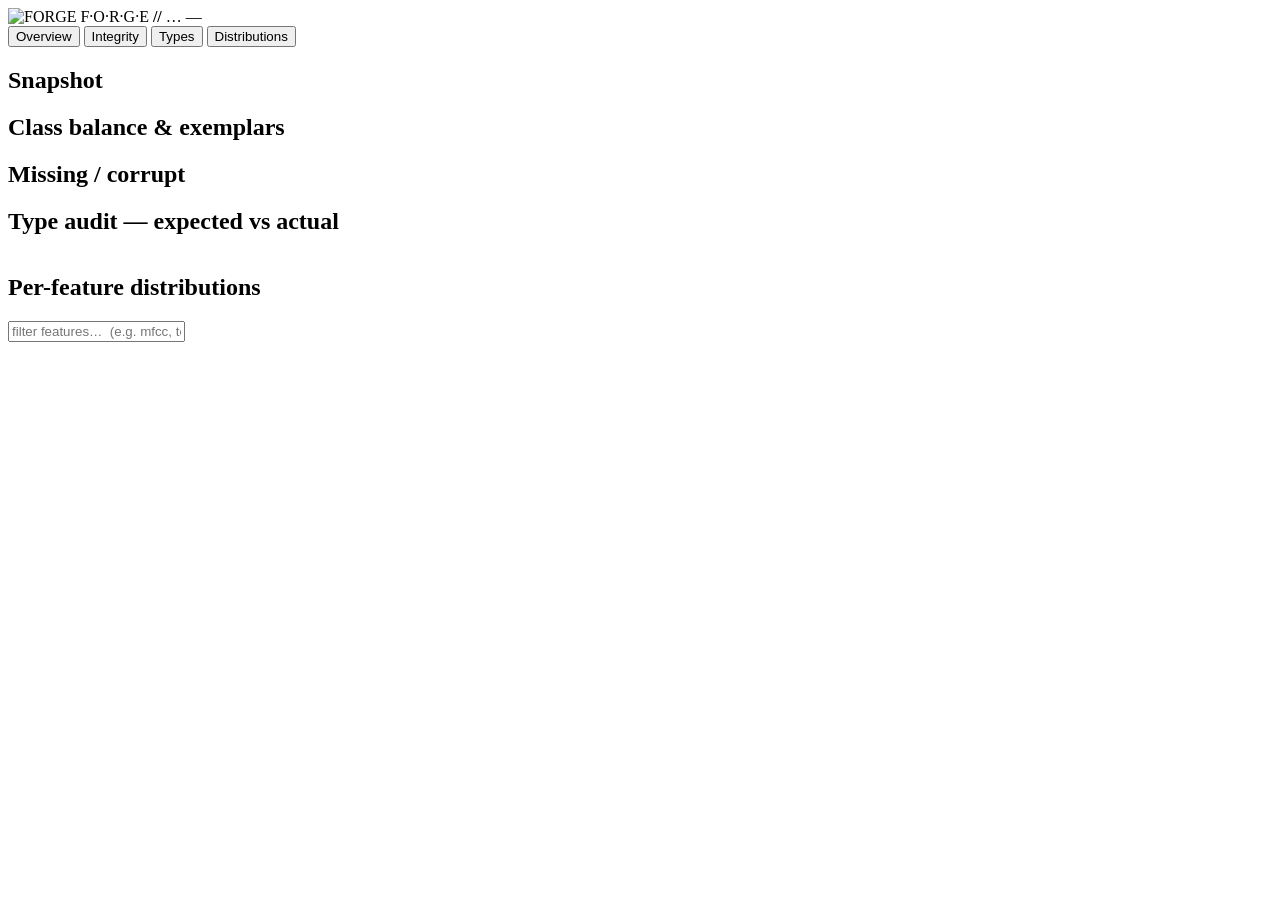
==== projects/atlas/app/templates/index.html @ e3dbd07f "Restructure: per-experiment full-stack + before/after EDA + Docker" ====
<!doctype html>
<html lang="en">
<head>
<meta charset="utf-8">
<meta name="viewport" content="width=device-width, initial-scale=1">
<title>FORGE · experiment dashboard</title>
<link rel="icon" type="image/svg+xml" href="/static/assets/favicon.svg">
<link rel="preconnect" href="https://fonts.googleapis.com">
<link href="https://fonts.googleapis.com/css2?family=Orbitron:wght@500;700&family=Share+Tech+Mono&display=swap" rel="stylesheet">
<link rel="stylesheet" href="/static/css/style.css">
</head>
<body>
<header>
  <img class="mark" src="/static/assets/forge-mark.svg" alt="FORGE">
  <span class="brand">F·O·R·G·E <b>//</b></span>
  <span class="exp" id="expName">…</span>
  <span class="badge" id="phaseBadge">—</span>
  <span class="spacer"></span>
  <div class="phase-toggle" id="phaseToggle"></div>
  <span class="gen" id="gen"></span>
</header>
<nav>
  <button class="active" data-tab="overview">Overview</button>
  <button data-tab="integrity">Integrity</button>
  <button data-tab="types">Types</button>
  <button data-tab="figures">Distributions</button>
</nav>
<main>
  <section id="overview" class="active">
    <h2>Snapshot</h2>
    <div class="cards" id="cards"></div>
    <h2>Class balance &amp; exemplars</h2>
    <div class="hero" id="hero"></div>
  </section>

  <section id="integrity">
    <h2>Missing / corrupt</h2>
    <div class="panel" id="integrityPanel"></div>
  </section>

  <section id="types">
    <h2>Type audit — expected vs actual</h2>
    <div class="panel"><table id="typeTable"></table></div>
  </section>

  <section id="figures">
    <h2>Per-feature distributions</h2>
    <div class="toolbar">
      <input id="search" placeholder="filter features…  (e.g. mfcc, tempo, rms)">
      <span class="count" id="figCount"></span>
    </div>
    <div class="gallery" id="gallery"></div>
  </section>
</main>

<div class="modal" id="modal"><img id="modalImg"><div class="cap" id="modalCap"></div></div>

<script src="/static/js/app.js"></script>
</body>
</html>
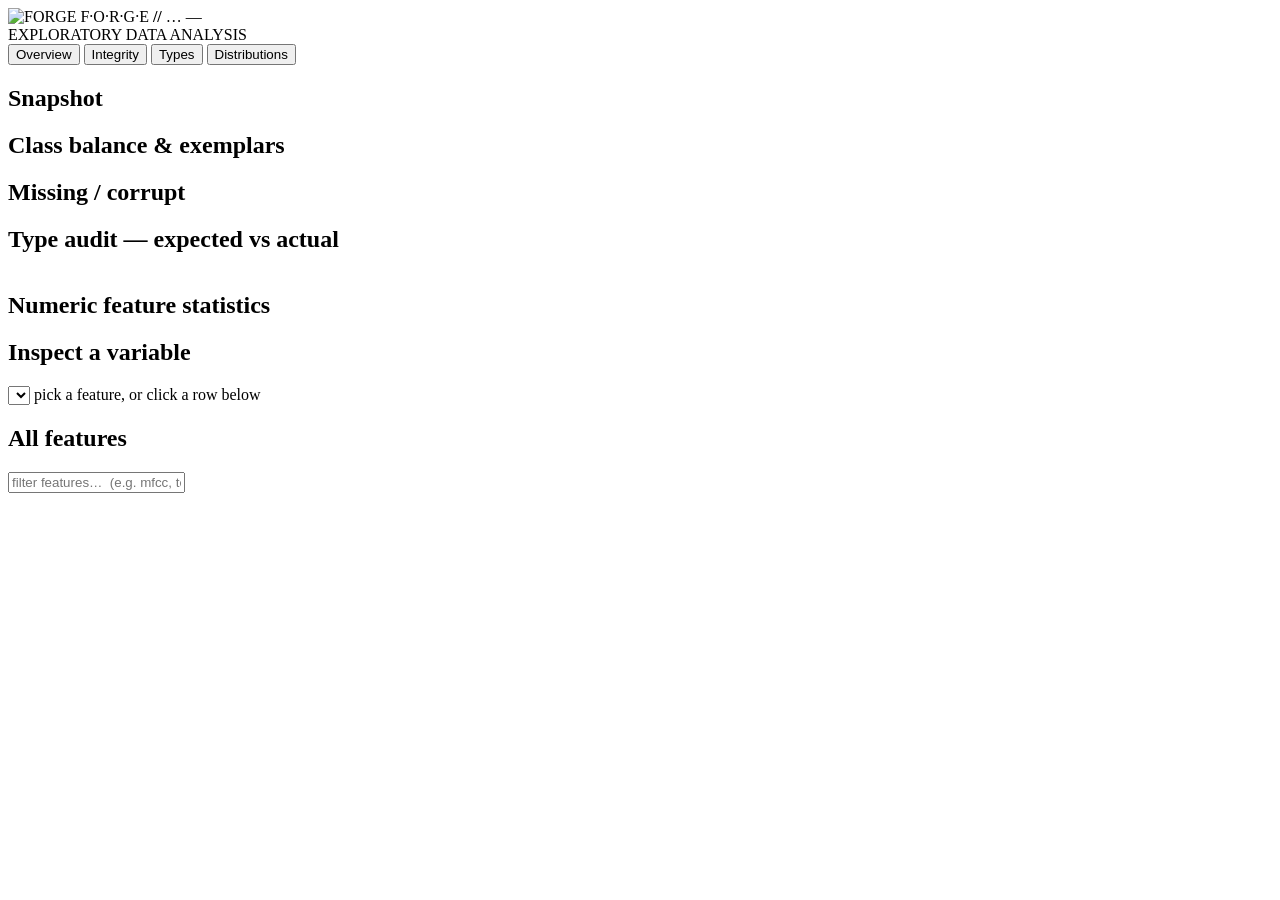
==== commit 4d093ceb: "Making progress on experiment-BEARDOWN" ====
--- a/projects/atlas/app/templates/index.html
+++ b/projects/atlas/app/templates/index.html
@@ -10,15 +10,18 @@
 <link rel="stylesheet" href="/static/css/style.css">
 </head>
 <body>
+<div class="forge-panel">
 <header>
   <img class="mark" src="/static/assets/forge-mark.svg" alt="FORGE">
   <span class="brand">F·O·R·G·E <b>//</b></span>
+  <img class="exp-logo" id="expLogo" alt="" hidden>
   <span class="exp" id="expName">…</span>
   <span class="badge" id="phaseBadge">—</span>
   <span class="spacer"></span>
   <div class="phase-toggle" id="phaseToggle"></div>
   <span class="gen" id="gen"></span>
 </header>
+<div class="panel-title"><span class="dot"></span> EXPLORATORY DATA ANALYSIS</div>
 <nav>
   <button class="active" data-tab="overview">Overview</button>
   <button data-tab="integrity">Integrity</button>
@@ -44,14 +47,25 @@
   </section>
 
   <section id="figures">
-    <h2>Per-feature distributions</h2>
+    <h2>Numeric feature statistics</h2>
+    <div class="cards" id="featStats"></div>
+
+    <h2>Inspect a variable</h2>
+    <div class="var-toggle">
+      <select id="varSelect"></select>
+      <span class="dim" id="varHint">pick a feature, or click a row below</span>
+    </div>
+    <div class="var-detail" id="varDetail"></div>
+
+    <h2>All features</h2>
     <div class="toolbar">
       <input id="search" placeholder="filter features…  (e.g. mfcc, tempo, rms)">
       <span class="count" id="figCount"></span>
     </div>
-    <div class="gallery" id="gallery"></div>
+    <div class="table-wrap"><table id="featTable"></table></div>
   </section>
 </main>
+</div><!-- /forge-panel -->
 
 <div class="modal" id="modal"><img id="modalImg"><div class="cap" id="modalCap"></div></div>
 
